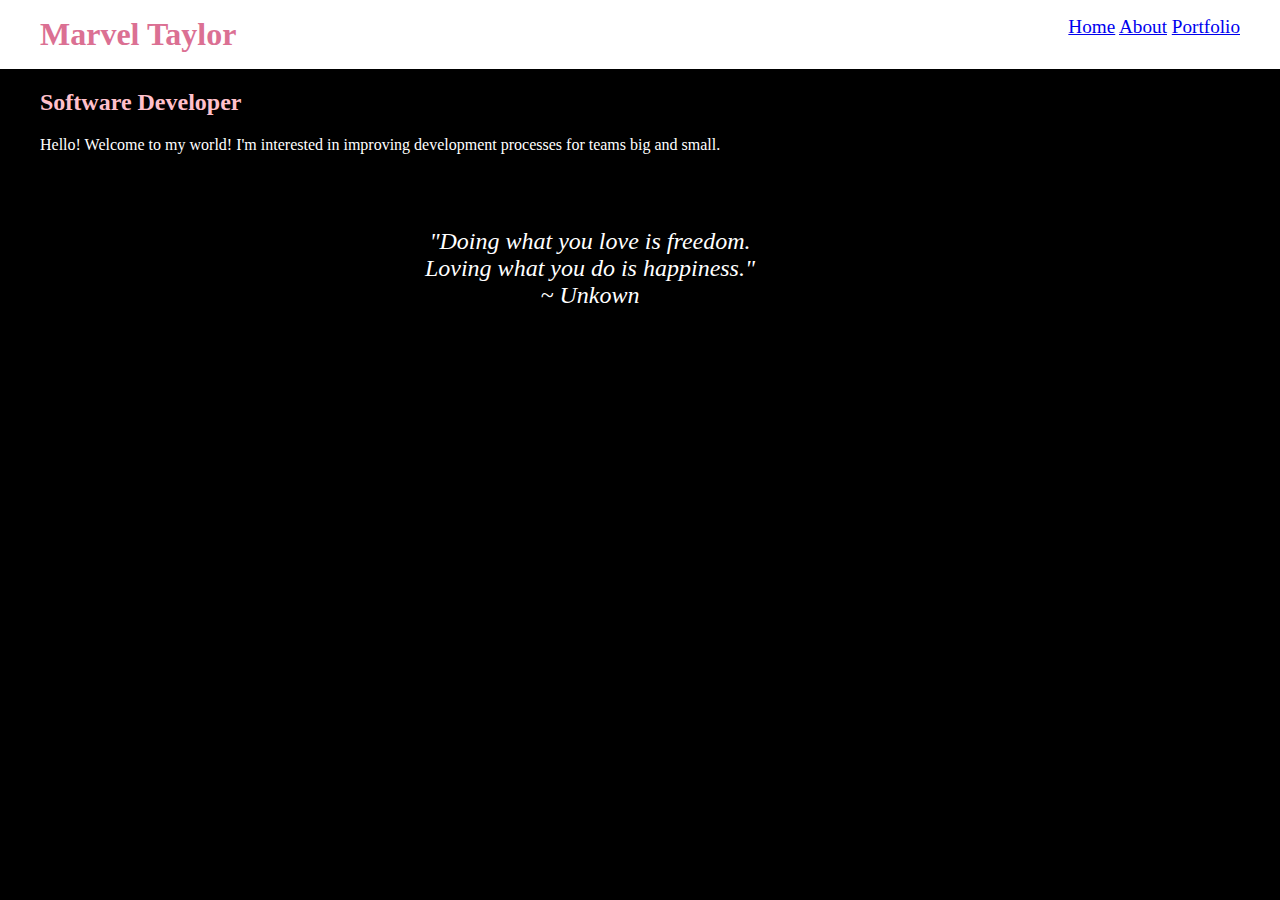
==== index.html @ 5916ab8d "updated background color, updated font style and font color" ====
<!DOCTYPE html>
<html lang="en">
<head>
    <meta charset="UTF-8">
    <meta http-equiv="X-UA-Compatible" content="IE=edge">
    <meta name="viewport" content="width=device-width, initial-scale=1.0">
    <title>Personal Website</title>
    <link rel="stylesheet" href="style.css">
    <script defer src="javascript.js"></script>
</head>
<body>
    <header>
        <nav>
            <h1 id="anchor">Marvel Taylor</h1>
            <div class="tabs">
                <a href="index.html">Home</a>
                <a href="about.html">About</a>
                <a href="portfolio.html">Portfolio</a>
            </div>
        </nav>
      </header>
    </nav>
    
    <section class="lifestyle">
        <h2>Software Developer</h2>
        <p>Hello! Welcome to my world!  I'm interested in improving development processes for teams big and small.  </p>
        <p class="quote">"Doing what you love is freedom.<br>Loving what you do is happiness."<br>~ Unkown</p>
    </section>
</body>
</html>
---- style.css ----
header{
    box-sizing: border-box;
    display: block;
}
/* :root{
    height: 100vh;
    width: 100vw;
    margin: 0px;
    padding: 0px;
} */
nav{
    display: flex;
    justify-content: space-between;
    padding: 16px 40px;
    background-color: white;
}
body{
    color: black;
    background-color: black;
    margin: 0px;
    padding: 0px;
    /* height: 100vh;
    width: 100vw; */
    /* overflow: hidden; */
}
html{
    /* width: 100vw; */
    /* overflow-x: hidden; */
}
h1{
    color: palevioletred;
    font-family:'Times New Roman';
    /* font-size:xx-large;
    margin-bottom: 0px; */
    /* position: fixed; */
}
#anchor{
    margin: 0;
}
.quote{
    font-size: x-large;
    font-style: italic;
    text-align: center;
    padding-right: 100px;
    padding-top: 50px;
}
.tabs{
    text-align: right;
    font-size:larger;
}
h2{
    color: pink;
    /* padding-left: 40px; */
}
h3{
    /* padding-left: 40px; */
    text-decoration: underline;
}
.projects{
    /* padding-left: 45px; */
    background-color: palevioletred;
    color: pink;
}
.titles{
    text-decoration: underline;
    /* padding-left: 60px; */
}
p{
    color:white;
    /* padding-left: 60px; */
}
.lifestyle{
    color:white;
    height: 750px;
    padding:0 40px 0 40px;
}
.hiking{
    /* padding-left: 40px; */
}
.traveling{
    /* padding-left: 40px; */
}
.photo{
    /* padding-left: 500px; */
    /* height: 100vh;
    width: 100vw;
    overflow: hidden; */
}
.center-photo{
    display: block;
    margin: auto;
}
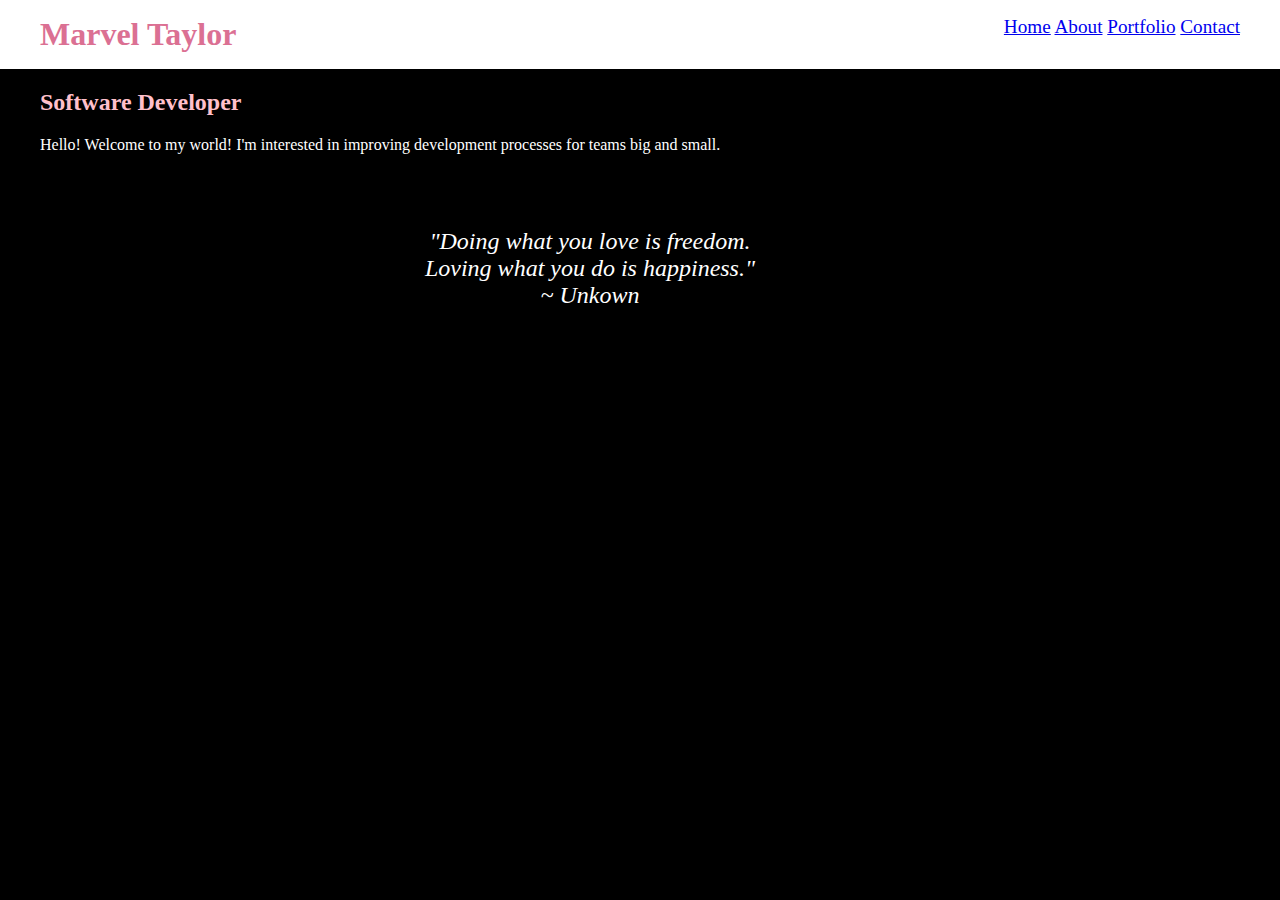
==== commit 3719e65a: "added contact nav bar to website" ====
--- a/index.html
+++ b/index.html
@@ -16,15 +16,16 @@
                 <a href="index.html">Home</a>
                 <a href="about.html">About</a>
                 <a href="portfolio.html">Portfolio</a>
+                <a href="contact.html">Contact</a>
             </div>
         </nav>
       </header>
-    </nav>
     
     <section class="lifestyle">
         <h2>Software Developer</h2>
         <p>Hello! Welcome to my world!  I'm interested in improving development processes for teams big and small.  </p>
         <p class="quote">"Doing what you love is freedom.<br>Loving what you do is happiness."<br>~ Unkown</p>
+        <p></p>
     </section>
 </body>
 </html>--- a/style.css
+++ b/style.css
@@ -2,12 +2,6 @@
     box-sizing: border-box;
     display: block;
 }
-/* :root{
-    height: 100vh;
-    width: 100vw;
-    margin: 0px;
-    padding: 0px;
-} */
 nav{
     display: flex;
     justify-content: space-between;
@@ -19,20 +13,10 @@
     background-color: black;
     margin: 0px;
     padding: 0px;
-    /* height: 100vh;
-    width: 100vw; */
-    /* overflow: hidden; */
-}
-html{
-    /* width: 100vw; */
-    /* overflow-x: hidden; */
 }
 h1{
     color: palevioletred;
     font-family:'Times New Roman';
-    /* font-size:xx-large;
-    margin-bottom: 0px; */
-    /* position: fixed; */
 }
 #anchor{
     margin: 0;
@@ -50,42 +34,22 @@
 }
 h2{
     color: pink;
-    /* padding-left: 40px; */
 }
 h3{
-    /* padding-left: 40px; */
     text-decoration: underline;
 }
 .projects{
-    /* padding-left: 45px; */
     background-color: palevioletred;
     color: pink;
 }
 .titles{
     text-decoration: underline;
-    /* padding-left: 60px; */
-}
-p{
-    color:white;
-    /* padding-left: 60px; */
 }
 .lifestyle{
     color:white;
     height: 750px;
     padding:0 40px 0 40px;
 }
-.hiking{
-    /* padding-left: 40px; */
-}
-.traveling{
-    /* padding-left: 40px; */
-}
-.photo{
-    /* padding-left: 500px; */
-    /* height: 100vh;
-    width: 100vw;
-    overflow: hidden; */
-}
 .center-photo{
     display: block;
     margin: auto;
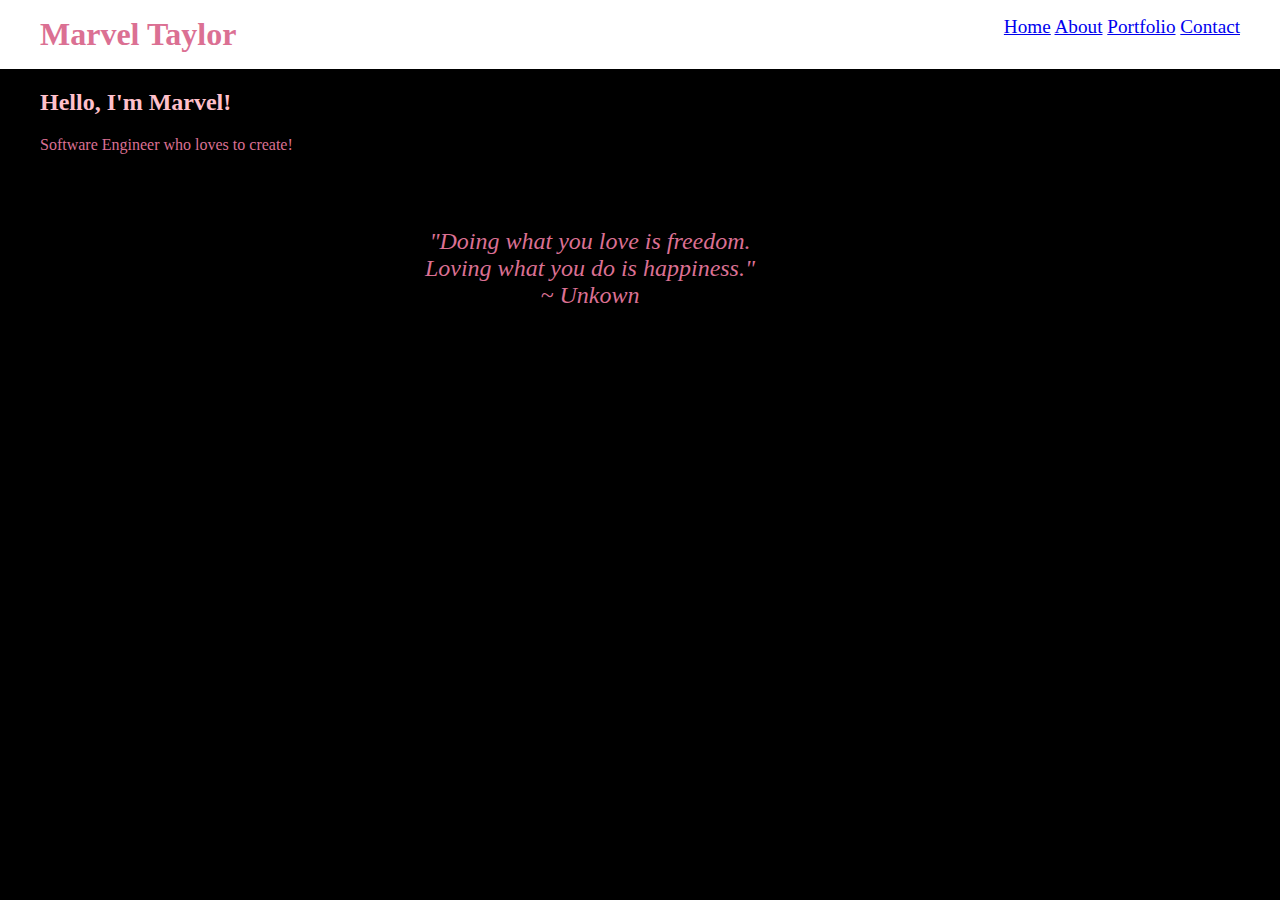
==== commit 07da91e9: "updated home page" ====
--- a/index.html
+++ b/index.html
@@ -22,8 +22,8 @@
       </header>
     
     <section class="lifestyle">
-        <h2>Software Developer</h2>
-        <p>Hello! Welcome to my world!  I'm interested in improving development processes for teams big and small.  </p>
+        <h2> Hello, I'm Marvel!</h2>
+        <p>Software Engineer who loves to create!</p>
         <p class="quote">"Doing what you love is freedom.<br>Loving what you do is happiness."<br>~ Unkown</p>
         <p></p>
     </section>
--- a/style.css
+++ b/style.css
@@ -53,4 +53,12 @@
 .center-photo{
     display: block;
     margin: auto;
+}
+
+p{
+    color: palevioletred;
+}
+
+#forms{
+    color: palevioletred;
 }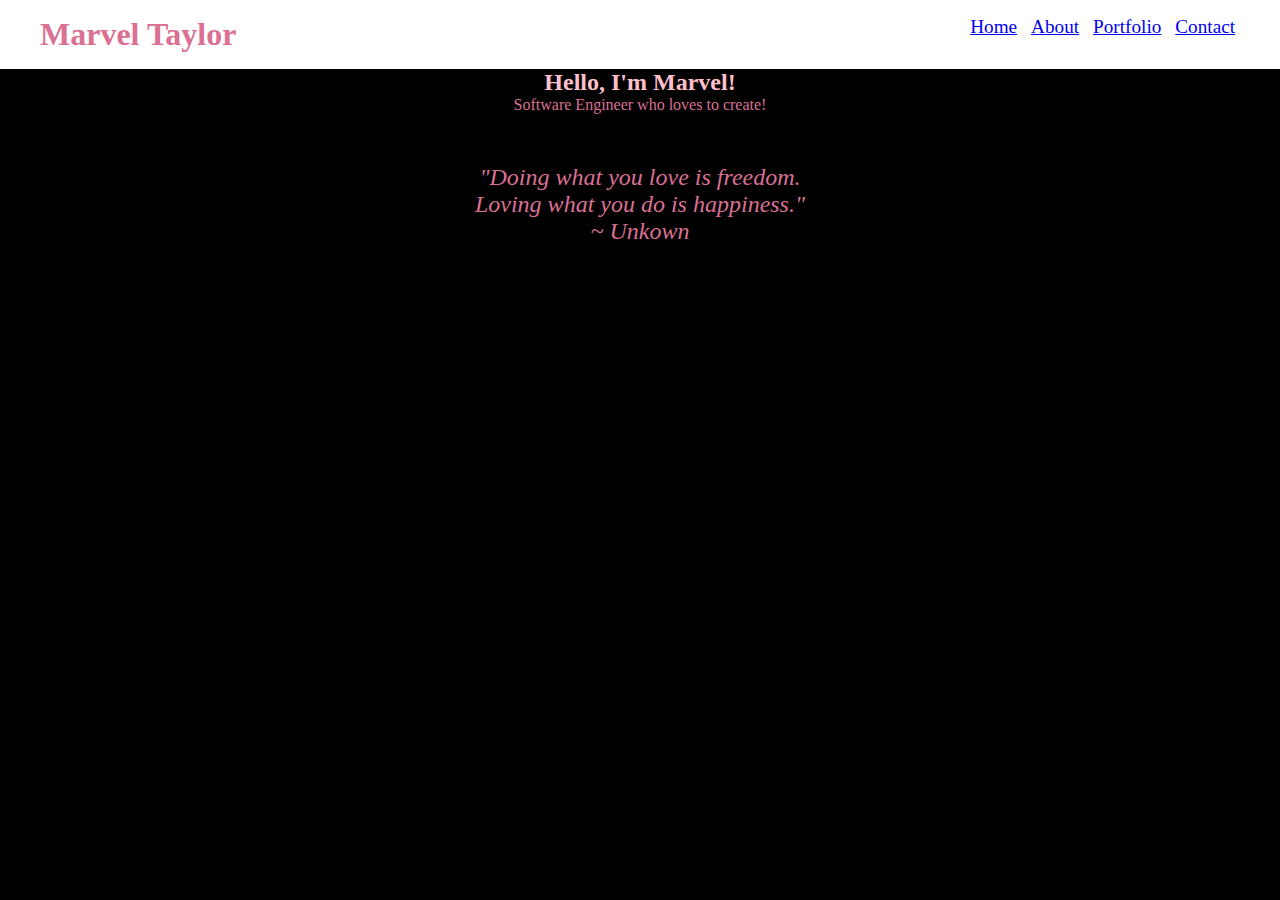
==== commit 1826c489: "added hover to navigation tabs" ====
--- a/index.html
+++ b/index.html
@@ -12,14 +12,14 @@
     <header>
         <nav>
             <h1 id="anchor">Marvel Taylor</h1>
-            <div class="tabs">
+            <div class="navigation">
                 <a href="index.html">Home</a>
                 <a href="about.html">About</a>
                 <a href="portfolio.html">Portfolio</a>
                 <a href="contact.html">Contact</a>
             </div>
         </nav>
-      </header>
+    </header>
     
     <section class="lifestyle">
         <h2> Hello, I'm Marvel!</h2>
--- a/style.css
+++ b/style.css
@@ -1,55 +1,83 @@
+*{
+    margin: 0;
+    padding: 0;
+    box-sizing: border-box;
+}
+
 header{
-    box-sizing: border-box;
-    display: block;
+    /* box-sizing: border-box;
+    display: block; */
 }
+
 nav{
     display: flex;
     justify-content: space-between;
     padding: 16px 40px;
     background-color: white;
 }
+
 body{
     color: black;
     background-color: black;
-    margin: 0px;
-    padding: 0px;
+    overflow-x: hidden;
+    min-height: 100vh;
+    /* margin: 0px;
+    padding: 0px; */
 }
+
 h1{
     color: palevioletred;
     font-family:'Times New Roman';
 }
+
 #anchor{
     margin: 0;
 }
+
 .quote{
     font-size: x-large;
     font-style: italic;
     text-align: center;
-    padding-right: 100px;
+    /* padding-right: 100px; */
     padding-top: 50px;
 }
-.tabs{
+
+.navigation a{
     text-align: right;
     font-size:larger;
+    padding: 5px;
+    border-radius: 20px;
+    font-weight: 500;
 }
+
+.navigation a:hover{
+    background-color: pink;
+}
+
 h2{
     color: pink;
+    text-align: center;
 }
+
 h3{
     text-decoration: underline;
 }
+
 .projects{
     background-color: palevioletred;
     color: pink;
 }
+
 .titles{
     text-decoration: underline;
 }
+
 .lifestyle{
     color:white;
     height: 750px;
     padding:0 40px 0 40px;
 }
+
 .center-photo{
     display: block;
     margin: auto;
@@ -57,8 +85,15 @@
 
 p{
     color: palevioletred;
+    text-align: center;
 }
 
 #forms{
     color: palevioletred;
+    display: flex;
+    justify-content: center;
+    padding: 25px;
+}
+
+#returnHome{
 }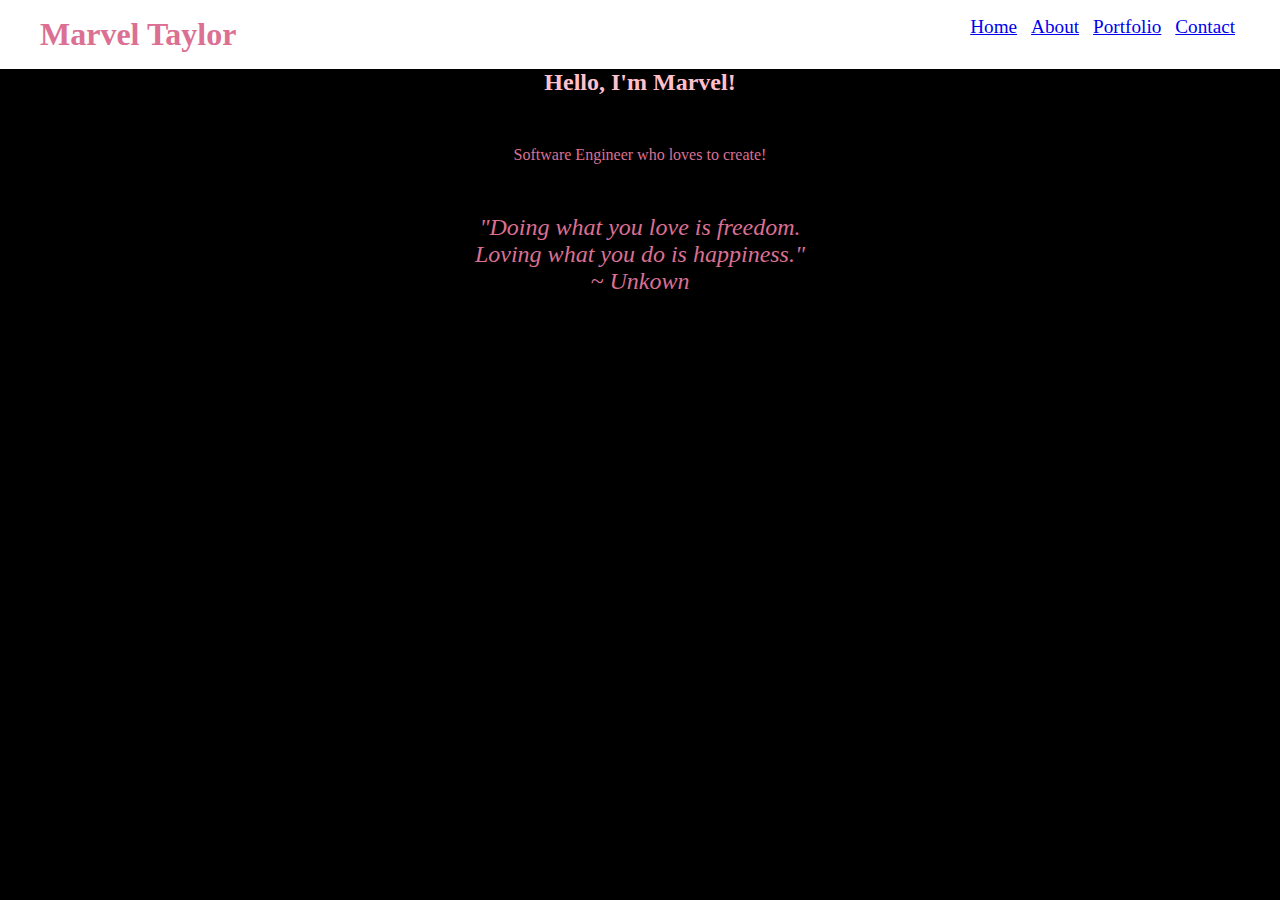
==== commit ae0880d0: "updated padding on home page" ====
--- a/index.html
+++ b/index.html
@@ -23,7 +23,7 @@
     
     <section class="lifestyle">
         <h2> Hello, I'm Marvel!</h2>
-        <p>Software Engineer who loves to create!</p>
+        <p class="SE">Software Engineer who loves to create!</p>
         <p class="quote">"Doing what you love is freedom.<br>Loving what you do is happiness."<br>~ Unkown</p>
         <p></p>
     </section>
--- a/style.css
+++ b/style.css
@@ -28,6 +28,10 @@
 h1{
     color: palevioletred;
     font-family:'Times New Roman';
+}
+
+.SE{
+    padding-top: 50px;
 }
 
 #anchor{
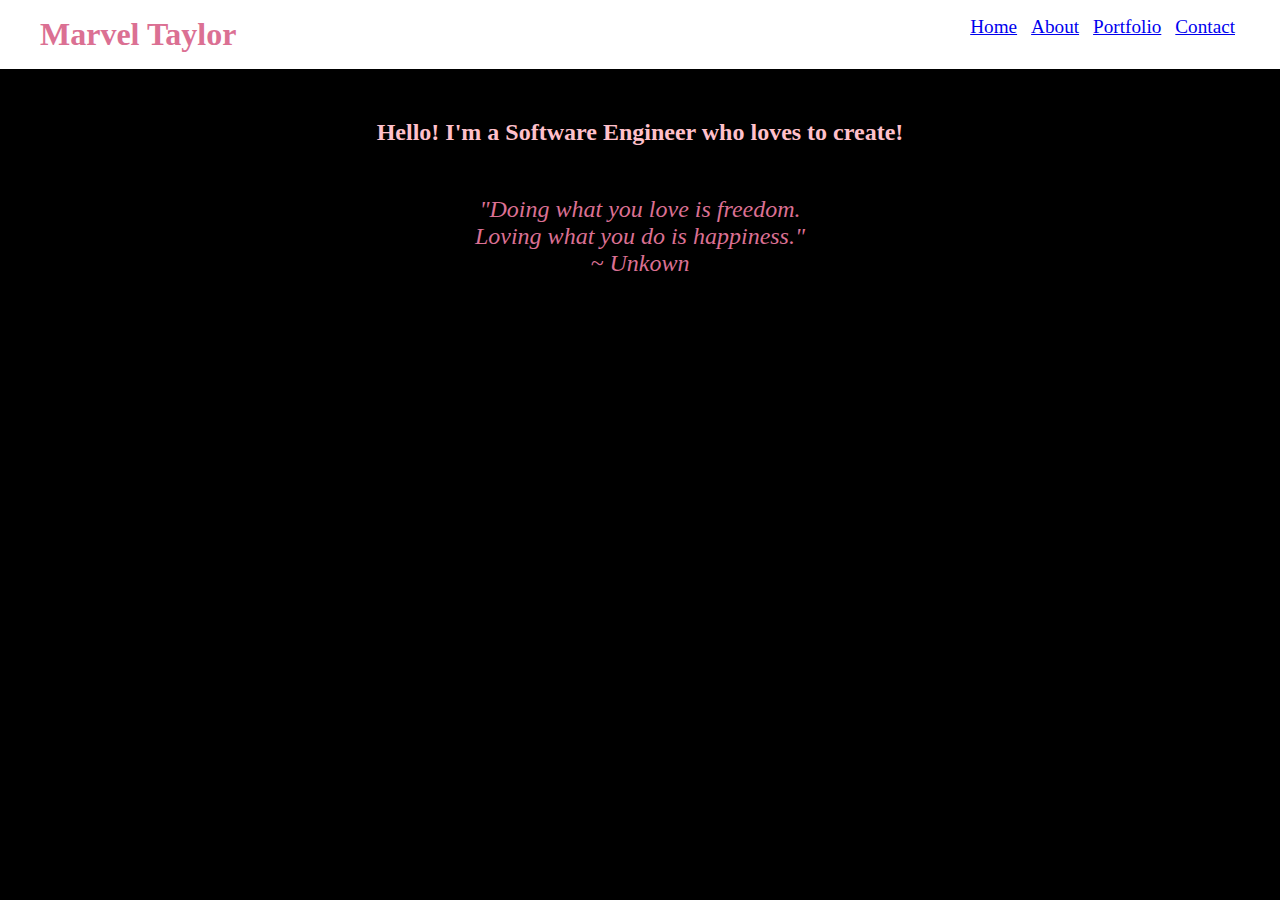
==== commit a6fcbbb5: "updated h2 padding" ====
--- a/index.html
+++ b/index.html
@@ -22,8 +22,8 @@
     </header>
     
     <section class="lifestyle">
-        <h2> Hello, I'm Marvel!</h2>
-        <p class="SE">Software Engineer who loves to create!</p>
+        <h2> Hello! I'm a Software Engineer who loves to create!</h2>
+        <!-- <p class="SE">Software Engineer who loves to create!</p> -->
         <p class="quote">"Doing what you love is freedom.<br>Loving what you do is happiness."<br>~ Unkown</p>
         <p></p>
     </section>
--- a/style.css
+++ b/style.css
@@ -23,11 +23,6 @@
     min-height: 100vh;
     /* margin: 0px;
     padding: 0px; */
-}
-
-h1{
-    color: palevioletred;
-    font-family:'Times New Roman';
 }
 
 .SE{
@@ -58,13 +53,21 @@
     background-color: pink;
 }
 
+h1{
+    color: palevioletred;
+    font-family:'Times New Roman';
+}
+
 h2{
     color: pink;
     text-align: center;
+    padding-top: 50px;
 }
 
 h3{
     text-decoration: underline;
+    color: pink;
+    padding-top: 25px;
 }
 
 .projects{
@@ -85,11 +88,13 @@
 .center-photo{
     display: block;
     margin: auto;
+    padding-top: 15px;
 }
 
 p{
     color: palevioletred;
     text-align: center;
+    padding-top: 25px;
 }
 
 #forms{
@@ -99,5 +104,9 @@
     padding: 25px;
 }
 
-#returnHome{
+.returnHome a{
+    /* text-align: center; */
+    display: flex;
+    justify-content: center;
+    padding: 50px;
 }